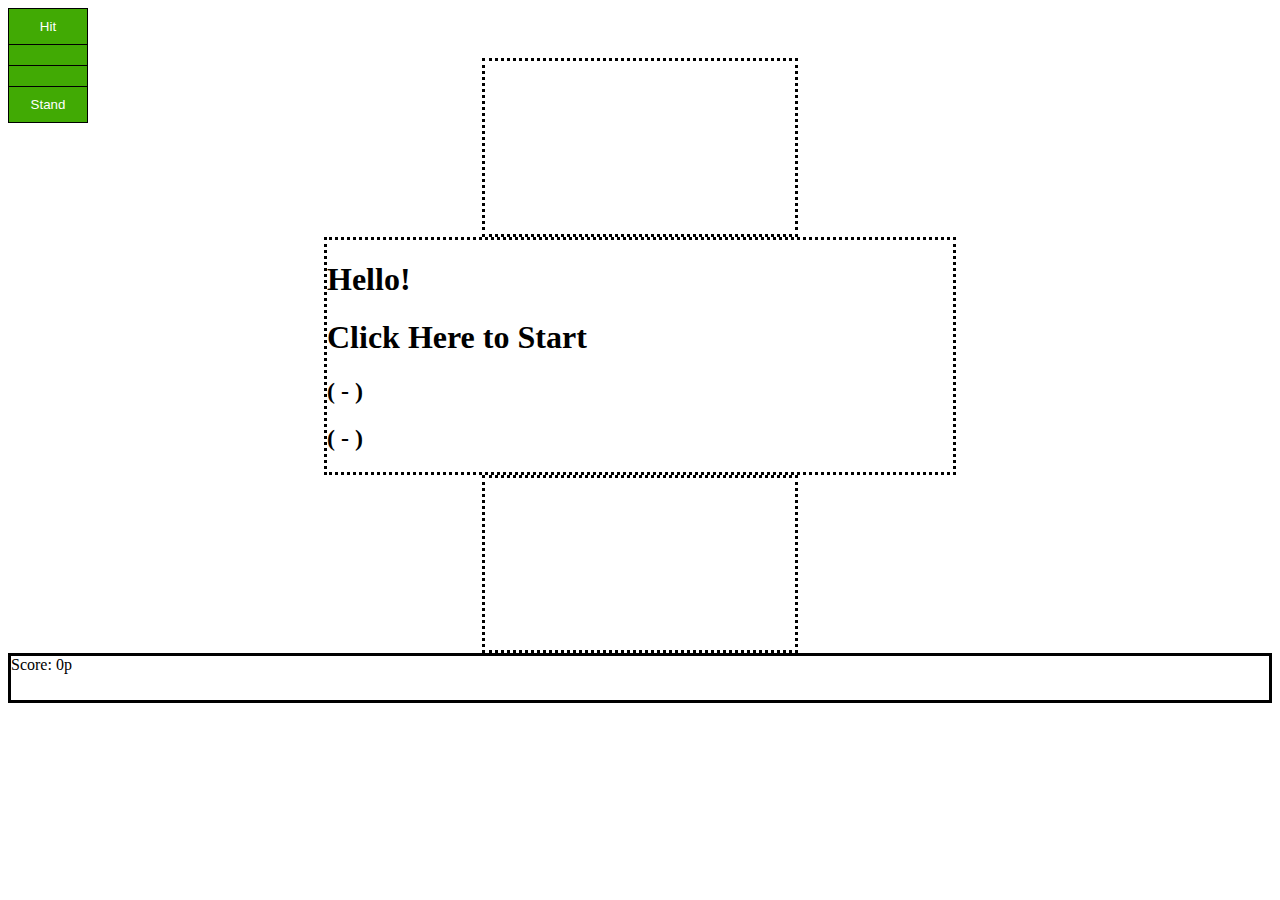
==== index.html @ c787fa1d "revise render hands" ====
<!DOCTYPE html>
<html lang="en">
<head>
  <meta charset="UTF-8">
  <meta http-equiv="X-UA-Compatible" content="IE=edge">
  <meta name="viewport" content="width=device-width, initial-scale=1.0">
  <title>Blackjack</title>
  <script defer src="./js/app.js"></script>
  <link rel="stylesheet" href="./css/cardstarter.css" >
  <link rel="stylesheet" href="./css/style.css">
</head>
<body>
  <div id="dealerArea" class="container">
    <div id="dealerHand"></div>
    
  </div>
  <!-- <div id="discardArea" class="container">
    <div id="discardPile" class="card large outline"></div> -->
  </div>
  <div id="messageArea" class="container">
    <h1>Hello!</h1>
    <h1 id="phaseGame">Draw!</h1>
    <h2 id="dealerTotal">( - )</h2>
    <h2 id="playerTotal">( - )</h2>
  </div>
  <div id="playerArea" class="container">
    <div id="playerHand"></div>
    
  </div>
  <div class="playerMove btn-group ">
    <button id="hit">Hit</button>
    <button class="blank"></button>
    <button class="blank"></button>
    <button id="stand">Stand</button>
  </div>
  <footer id="scoreboard"></footer>
</body>
</html>
---- css/cardstarter.css ----
@charset "UTF-8";
.card {
  box-sizing: border-box;
  display: inline-block;
  margin: 5px 5px 50px 5px;
  cursor: pointer;
  /* Set the card's dimensions, and size it relative to
     it's font size. */
  font-size: inherit;
  width: 4.0em;
  height: 5.5em;
  /* Add a default background color and border. */
  background-color: #fff;
  border-radius: 0.20em;
  border: 1px solid #c3c3c3;
  /* Scale and set the background settings. */
  background-repeat: no-repeat;
  background-position: center center;
  background-size: contain;
  /* "Hide" any text within the element (use text to be
     simply compliant with screen readers, etc.). */
  text-indent: 100%;
  white-space: nowrap;
  overflow: hidden;
  /* Default sizes for cards (size based off the font). */
  /* Optional styles for cards: borderless and drop shadow. */
  /* Not a card, but a card-shaped outline to represent a
     droppable place, like an empty pile. */ }
  .card.small {
    font-size: 12px; }
  .card.large {
    font-size: 26px; }
  .card.xlarge {
    font-size: 42px; }
  .card.no-border {
    border: 0; }
  .card.shadow {
    box-shadow: 2px 2px 3px 0 rgba(41, 41, 41, 0.75); }
  .card.outline {
    background-image: none;
    background-color: rgba(195, 195, 195, 0.5);
    border: 0.15em dashed #daa520; }

.card.diamonds.A,
.card.dA,
.card.♦A {
  background-image: url("../images/diamonds/diamonds-A.svg"); }

.card.diamonds.K,
.card.dK,
.card.♦K {
  background-image: url("../images/diamonds/diamonds-K.svg"); }

.card.diamonds.Q,
.card.dQ,
.card.♦Q {
  background-image: url("../images/diamonds/diamonds-Q.svg"); }

.card.diamonds.J,
.card.dJ,
.card.♦J {
  background-image: url("../images/diamonds/diamonds-J.svg"); }

.card.diamonds.r10,
.card.d10,
.card.♦10 {
  background-image: url("../images/diamonds/diamonds-r10.svg"); }

.card.diamonds.r09,
.card.d09,
.card.♦09 {
  background-image: url("../images/diamonds/diamonds-r09.svg"); }

.card.diamonds.r08,
.card.d08,
.card.♦08 {
  background-image: url("../images/diamonds/diamonds-r08.svg"); }

.card.diamonds.r07,
.card.d07,
.card.♦07 {
  background-image: url("../images/diamonds/diamonds-r07.svg"); }

.card.diamonds.r06,
.card.d06,
.card.♦06 {
  background-image: url("../images/diamonds/diamonds-r06.svg"); }

.card.diamonds.r05,
.card.d05,
.card.♦05 {
  background-image: url("../images/diamonds/diamonds-r05.svg"); }

.card.diamonds.r04,
.card.d04,
.card.♦04 {
  background-image: url("../images/diamonds/diamonds-r04.svg"); }

.card.diamonds.r03,
.card.d03,
.card.♦03 {
  background-image: url("../images/diamonds/diamonds-r03.svg"); }

.card.diamonds.r02,
.card.d02,
.card.♦02 {
  background-image: url("../images/diamonds/diamonds-r02.svg"); }

.card.hearts.A,
.card.hA,
.card.♥A {
  background-image: url("../images/hearts/hearts-A.svg"); }

.card.hearts.K,
.card.hK,
.card.♥K {
  background-image: url("../images/hearts/hearts-K.svg"); }

.card.hearts.Q,
.card.hQ,
.card.♥Q {
  background-image: url("../images/hearts/hearts-Q.svg"); }

.card.hearts.J,
.card.hJ,
.card.♥J {
  background-image: url("../images/hearts/hearts-J.svg"); }

.card.hearts.r10,
.card.h10,
.card.♥10 {
  background-image: url("../images/hearts/hearts-r10.svg"); }

.card.hearts.r09,
.card.h09,
.card.♥09 {
  background-image: url("../images/hearts/hearts-r09.svg"); }

.card.hearts.r08,
.card.h08,
.card.♥08 {
  background-image: url("../images/hearts/hearts-r08.svg"); }

.card.hearts.r07,
.card.h07,
.card.♥07 {
  background-image: url("../images/hearts/hearts-r07.svg"); }

.card.hearts.r06,
.card.h06,
.card.♥06 {
  background-image: url("../images/hearts/hearts-r06.svg"); }

.card.hearts.r05,
.card.h05,
.card.♥05 {
  background-image: url("../images/hearts/hearts-r05.svg"); }

.card.hearts.r04,
.card.h04,
.card.♥04 {
  background-image: url("../images/hearts/hearts-r04.svg"); }

.card.hearts.r03,
.card.h03,
.card.♥03 {
  background-image: url("../images/hearts/hearts-r03.svg"); }

.card.hearts.r02,
.card.h02,
.card.♥02 {
  background-image: url("../images/hearts/hearts-r02.svg"); }

.card.spades.A,
.card.sA,
.card.♠A {
  background-image: url("../images/spades/spades-A.svg"); }

.card.spades.K,
.card.sK,
.card.♠K {
  background-image: url("../images/spades/spades-K.svg"); }

.card.spades.Q,
.card.sQ,
.card.♠Q {
  background-image: url("../images/spades/spades-Q.svg"); }

.card.spades.J,
.card.sJ,
.card.♠J {
  background-image: url("../images/spades/spades-J.svg"); }

.card.spades.r10,
.card.s10,
.card.♠10 {
  background-image: url("../images/spades/spades-r10.svg"); }

.card.spades.r09,
.card.s09,
.card.♠09 {
  background-image: url("../images/spades/spades-r09.svg"); }

.card.spades.r08,
.card.s08,
.card.♠08 {
  background-image: url("../images/spades/spades-r08.svg"); }

.card.spades.r07,
.card.s07,
.card.♠07 {
  background-image: url("../images/spades/spades-r07.svg"); }

.card.spades.r06,
.card.s06,
.card.♠06 {
  background-image: url("../images/spades/spades-r06.svg"); }

.card.spades.r05,
.card.s05,
.card.♠05 {
  background-image: url("../images/spades/spades-r05.svg"); }

.card.spades.r04,
.card.s04,
.card.♠04 {
  background-image: url("../images/spades/spades-r04.svg"); }

.card.spades.r03,
.card.s03,
.card.♠03 {
  background-image: url("../images/spades/spades-r03.svg"); }

.card.spades.r02,
.card.s02,
.card.♠02 {
  background-image: url("../images/spades/spades-r02.svg"); }

.card.clubs.A,
.card.cA,
.card.♣A {
  background-image: url("../images/clubs/clubs-A.svg"); }

.card.clubs.K,
.card.cK,
.card.♣K {
  background-image: url("../images/clubs/clubs-K.svg"); }

.card.clubs.Q,
.card.cQ,
.card.♣Q {
  background-image: url("../images/clubs/clubs-Q.svg"); }

.card.clubs.J,
.card.cJ,
.card.♣J {
  background-image: url("../images/clubs/clubs-J.svg"); }

.card.clubs.r10,
.card.c10,
.card.♣10 {
  background-image: url("../images/clubs/clubs-r10.svg"); }

.card.clubs.r09,
.card.c09,
.card.♣09 {
  background-image: url("../images/clubs/clubs-r09.svg"); }

.card.clubs.r08,
.card.c08,
.card.♣08 {
  background-image: url("../images/clubs/clubs-r08.svg"); }

.card.clubs.r07,
.card.c07,
.card.♣07 {
  background-image: url("../images/clubs/clubs-r07.svg"); }

.card.clubs.r06,
.card.c06,
.card.♣06 {
  background-image: url("../images/clubs/clubs-r06.svg"); }

.card.clubs.r05,
.card.c05,
.card.♣05 {
  background-image: url("../images/clubs/clubs-r05.svg"); }

.card.clubs.r04,
.card.c04,
.card.♣04 {
  background-image: url("../images/clubs/clubs-r04.svg"); }

.card.clubs.r03,
.card.c03,
.card.♣03 {
  background-image: url("../images/clubs/clubs-r03.svg"); }

.card.clubs.r02,
.card.c02,
.card.♣02 {
  background-image: url("../images/clubs/clubs-r02.svg"); }

.card.joker {
  background-image: url("../images/jokers/joker.svg"); }

.card.joker-black {
  background-image: url("../images/jokers/joker-black.svg"); }

.card.joker-red {
  background-image: url("../images/jokers/joker-red.svg"); }

.card.back {
  background-image: url("../images/backs/blue.svg"); }

.card.back-blue {
  background-image: url("../images/backs/blue.svg"); }

.card.back-red {
  background-image: url("../images/backs/red.svg"); }

/* Re-orients the cards for different directions. While
   they are symmetric, it's still important to orient
   them correctly in case text or other symbols are
   layered on them with CSS pseudo-selectors, new
   classes/rules, etc. */
.card.west,
.card.W {
  transform: rotate(90deg);
  margin: auto 0.75em; }
  .card.west.shadow,
  .card.W.shadow {
    box-shadow: 2px -2px 3px 0 rgba(41, 41, 41, 0.75); }

.card.north,
.card.N {
  transform: rotate(180deg); }
  .card.north.shadow,
  .card.N.shadow {
    box-shadow: -2px -2px 3px 0 rgba(41, 41, 41, 0.75); }

.card.east,
.card.E {
  transform: rotate(270deg);
  margin: auto 0.75em; }
  .card.east.shadow,
  .card.E.shadow {
    box-shadow: -2px 2px 3px 0 rgba(41, 41, 41, 0.75); }
---- css/style.css ----
body {  
  display: grid; 
  grid-template-columns: 1fr 1fr 1fr 1fr 1fr 1fr 1fr 1fr; 
  grid-template-rows: 50px 1.5fr 1fr 1fr 1.5fr 50px; 
  gap: 0px 0px; 
  grid-template-areas: 
    ". . . . . . . ."
    ". . . . . . . ."
    ". . . . . . . ."
    ". . . . . . . ."
    ". . . . . . . ."
    ". . . . . . . ."; 
}

#dealerArea{
  grid-area:2/4/3/6;
  border-style:dotted;
}
#discardArea{
  grid-area:2/8/3/9;
  border-style:dotted;
}
#messageArea{
  grid-area:3/3/5/7;
  border-style:dotted;
}
#playerArea{
  grid-area:5/4/6/6;
  border-style:dotted;
  
}
#scoreboard{
  grid-area:6/1/7/9;
  border-style:solid;
}
#playerHand{
  width:50%;
  margin-left:auto;
  margin-right:auto;
  justify-content: center;
  display:grid;
  grid-template-columns: repeat(auto-fit, minmax(10px, max-content));
}
#dealerHand{
  width:50%;
  margin-left:auto;
  margin-right:auto;
  justify-content: center;
  display:grid;
  grid-template-columns: repeat(auto-fit, minmax(10px, max-content));
}



.playerMove{
  visibility: visible;
}

.btn-group button {
  background-color: #41aa04; /* Green background */
  border: 1px solid rgb(0, 0, 0); /* Green border */
  color: white; /* White text */
  padding: 10px 10px; /* Some padding */
  cursor: pointer; /* Pointer/hand icon */
  width:6em;
  display: block; /* Make the buttons appear below each other */
}
.btn-group button:not(:last-child) {
  border-bottom: none; /* Prevent double borders */
}
.btn-group button:hover {
  background-color: #3e8e41;
}
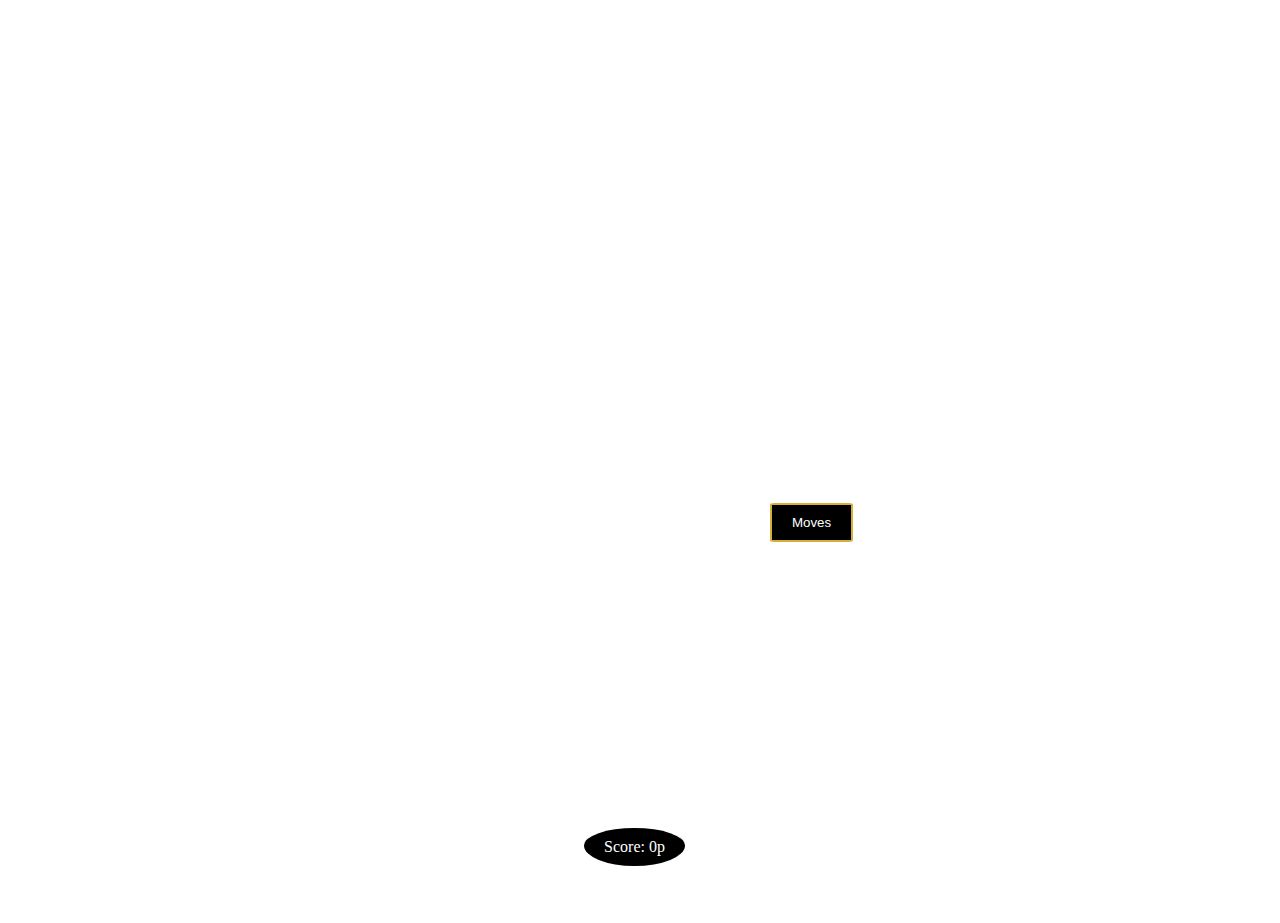
==== commit 9f0946bc: "add css to buttons" ====
--- a/index.html
+++ b/index.html
@@ -10,29 +10,41 @@
   <link rel="stylesheet" href="./css/style.css">
 </head>
 <body>
+  <h1 class="blackjack">BLACKJACK</h1>
   <div id="dealerArea" class="container">
     <div id="dealerHand"></div>
     
   </div>
   <!-- <div id="discardArea" class="container">
     <div id="discardPile" class="card large outline"></div> -->
+  <h3 id="dealerTotal">( - )</h3> 
+  <div id="messageArea" class="container">
+    <h1 id="phaseGame">Draw!</h1>
   </div>
-  <div id="messageArea" class="container">
-    <h1>Hello!</h1>
-    <h1 id="phaseGame">Draw!</h1>
-    <h2 id="dealerTotal">( - )</h2>
-    <h2 id="playerTotal">( - )</h2>
-  </div>
+    
+  <h3 id="playerTotal">( - )</h3>
   <div id="playerArea" class="container">
+    
     <div id="playerHand"></div>
     
   </div>
   <div class="playerMove btn-group ">
-    <button id="hit">Hit</button>
-    <button class="blank"></button>
-    <button class="blank"></button>
-    <button id="stand">Stand</button>
+    <button class ="moves">Moves</button>
+    <div class="moveList">
+      <button id="hit">Hit</button>
+      <button class="blank"></button>
+      <button class="blank"></button>
+      <button id="stand">Stand</button>
+    </div>
+    <button class ="movesBet">Bet</button>
+    <div class="betList">
+      <button id="bet100">100</button>
+      <button class="blank"></button>
+      <button class="blank"></button>
+      <button id="bet500">500</button>
+    </div>
   </div>
+  <div id="betting"></div>
   <footer id="scoreboard"></footer>
 </body>
 </html>--- a/css/style.css
+++ b/css/style.css
@@ -1,38 +1,73 @@
 body {  
   display: grid; 
-  grid-template-columns: 1fr 1fr 1fr 1fr 1fr 1fr 1fr 1fr; 
-  grid-template-rows: 50px 1.5fr 1fr 1fr 1.5fr 50px; 
+  background-image: url(../images/greenbackground.png);
+  background-size:contain;
+  
+  display: grid; 
+  grid-template-columns: 6.66% 6.66% 6.66% 6.66% 6.66% 6.66% 6.66% 6.66% 6.66% 6.66% 6.66% 6.66% 6.66% 6.66% 6.66%; 
+  grid-template-rows: 20% 5% 30% 5% 20% 10% 10%; 
   gap: 0px 0px; 
   grid-template-areas: 
-    ". . . . . . . ."
-    ". . . . . . . ."
-    ". . . . . . . ."
-    ". . . . . . . ."
-    ". . . . . . . ."
-    ". . . . . . . ."; 
+    ". . . . . . Dealer Dealer Dealer . . . . . ."
+    ". . . . . . DealerTotal DealerTotal DealerTotal . . . . . ."
+    ". . . . . Message Message Message Message Message . . . . ."
+    ". Player2 Player2 . . . PlayerTotal PlayerTotal PlayerTotal PlayerMenu PlayerMenu . Player3 Player3 ."
+    ". Player2 Player2 . . . Player Player Player PlayerMenu PlayerMenu . Player3 Player3 ."
+    ". . . . . . Betting Betting Betting PlayerMenu PlayerMenu . . . ."
+    ". . . . . . Score Score Score PlayerMenu PlayerMenu . . . ."; 
+  width:98vw;
+  height:98vh;
+  color:white;
 }
 
 #dealerArea{
-  grid-area:2/4/3/6;
+  grid-area:Dealer;
+  grid-area:1/7/2/10;
   border-style:dotted;
+  border-radius: 10%;
 }
-#discardArea{
+#dealerTotal{
+  grid-area:DealerTotal;
+  grid-area:2/7/3/10;
+  place-self: center;
+  margin: 0 0;
+  }
+/* #discardArea{
   grid-area:2/8/3/9;
   border-style:dotted;
-}
+} */
 #messageArea{
-  grid-area:3/3/5/7;
-  border-style:dotted;
-}
-#playerArea{
-  grid-area:5/4/6/6;
-  border-style:dotted;
+  grid-area:Message;
+  grid-area:3/6/4/11;
+  /* border-style:dotted; */
+  place-self: center;
   
 }
+#playerTotal{
+  grid-area:PlayerTotal;
+  grid-area:4/7/5/10;
+  place-self: center;
+  margin: 0 0;
+  
+}
+
+#playerArea{
+  grid-area:Player;
+  grid-area:5/7/6/10;
+  border-style:dotted;
+  border-radius: 10%;
+}
 #scoreboard{
-  grid-area:6/1/7/9;
-  border-style:solid;
+  grid-area:Score;
+  grid-area:7/7/8/10;
+  place-self:center;
+  border-style: solid none none none;
+  border-radius: 70%;
+  padding:10px 20px;
+  background-color:black;
+
 }
+
 #playerHand{
   width:50%;
   margin-left:auto;
@@ -43,6 +78,7 @@
 }
 #dealerHand{
   width:50%;
+  
   margin-left:auto;
   margin-right:auto;
   justify-content: center;
@@ -50,24 +86,51 @@
   grid-template-columns: repeat(auto-fit, minmax(10px, max-content));
 }
 
+.playerMove{
+  grid-area:PlayerMenu;
+  grid-area:4/10/8/12;
+  
+}
 
-
-.playerMove{
+.moves{
   visibility: visible;
 }
 
+.moveList{
+  visibility:hidden;
+  
+}
+
+.movesBet{
+  visibility:hidden;
+}
+.betList{
+  visibility: hidden;
+}
+
+
+
+
 .btn-group button {
-  background-color: #41aa04; /* Green background */
-  border: 1px solid rgb(0, 0, 0); /* Green border */
-  color: white; /* White text */
-  padding: 10px 10px; /* Some padding */
-  cursor: pointer; /* Pointer/hand icon */
-  width:6em;
-  display: block; /* Make the buttons appear below each other */
+  background-color: black; 
+  border: 2px solid #D5AF37;
+  border-radius:5%;
+  color: white; 
+  margin: 10px 0 0 10px;
+  padding: 10px 10px; 
+  
+  width:50%;
+  display:block;
+  
 }
-.btn-group button:not(:last-child) {
-  border-bottom: none; /* Prevent double borders */
-}
-.btn-group button:hover {
-  background-color: #3e8e41;
+/*prevents double borders*/
+/* .btn-group button:not(:last-child) {
+  border-bottom: none;
+} */
+.moveList button:hover {
+  background: rgb(162,134,44);
+background: linear-gradient(350deg, rgba(162,134,44,1) 30%, rgba(212,175,55,1) 60%, rgba(255,255,255,1) 100%);
+  font-weight:bolder;
+  color:black;
+
 }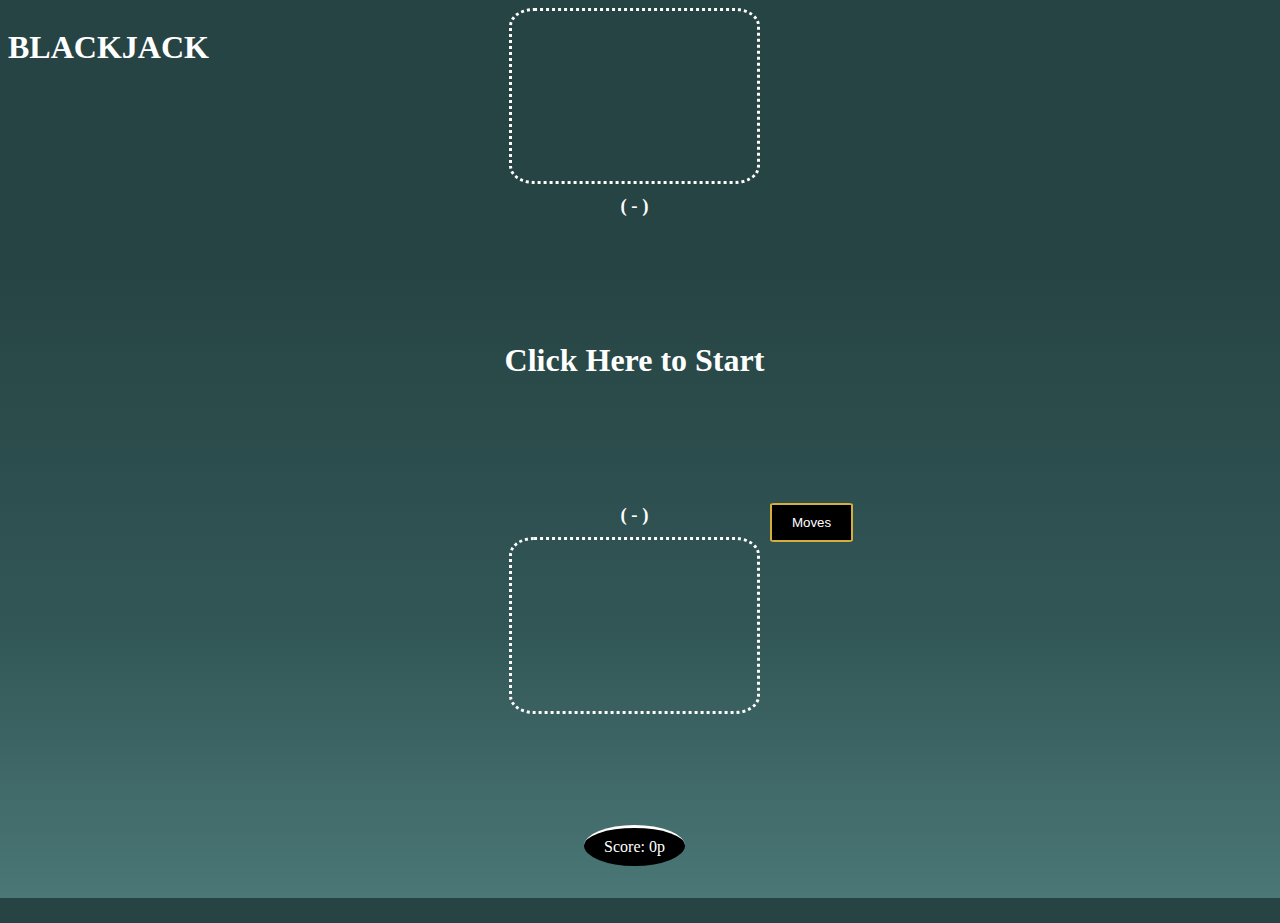
==== commit 9ffe62fe: "add favicon to folder, change background, look into Ace edge case" ====
--- a/index.html
+++ b/index.html
@@ -4,6 +4,13 @@
   <meta charset="UTF-8">
   <meta http-equiv="X-UA-Compatible" content="IE=edge">
   <meta name="viewport" content="width=device-width, initial-scale=1.0">
+  <!-- <link rel="apple-touch-icon" sizes="120x120" href="/apple-touch-icon.png">
+<link rel="icon" type="image/png" sizes="32x32" href="/favicon-32x32.png">
+<link rel="icon" type="image/png" sizes="16x16" href="/favicon-16x16.png">
+<link rel="manifest" href="/site.webmanifest">
+<link rel="mask-icon" href="/safari-pinned-tab.svg" color="#5bbad5">
+<meta name="msapplication-TileColor" content="#00aba9">
+<meta name="theme-color" content="#3f9a72"> -->
   <title>Blackjack</title>
   <script defer src="./js/app.js"></script>
   <link rel="stylesheet" href="./css/cardstarter.css" >
--- a/css/style.css
+++ b/css/style.css
@@ -1,8 +1,12 @@
 body {  
   display: grid; 
-  background-image: url(../images/greenbackground.png);
-  background-size:contain;
-  
+  /* background-image: url(../images/greenbackground.png);
+  background-size:contain; */
+  /* background: rgb(39,68,68);
+background: linear-gradient(180deg, rgba(39,68,68,1) 0%, rgba(50,86,86,1) 80%, rgba(75,119,119,1) 100%); */
+background: rgb(39,68,68);
+background: linear-gradient(180deg, rgba(39,68,68,1) 30%, rgba(50,86,86,1) 70%, rgba(75,119,119,1) 100%);
+background-size:auto;
   display: grid; 
   grid-template-columns: 6.66% 6.66% 6.66% 6.66% 6.66% 6.66% 6.66% 6.66% 6.66% 6.66% 6.66% 6.66% 6.66% 6.66% 6.66%; 
   grid-template-rows: 20% 5% 30% 5% 20% 10% 10%; 
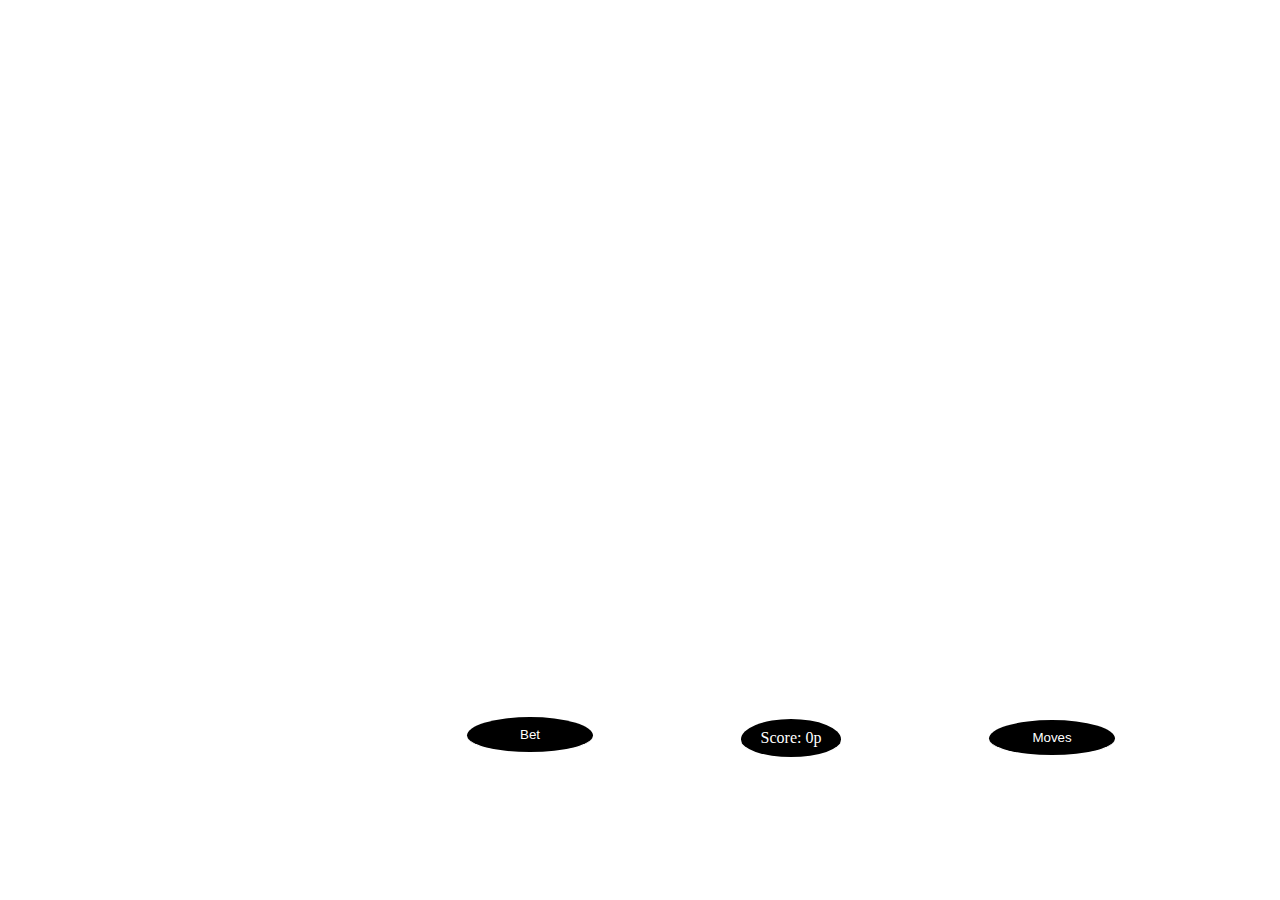
==== commit 5351a845: "edit move and bet button lists" ====
--- a/index.html
+++ b/index.html
@@ -17,7 +17,6 @@
   <link rel="stylesheet" href="./css/style.css">
 </head>
 <body>
-  <h1 class="blackjack">BLACKJACK</h1>
   <div id="dealerArea" class="container">
     <div id="dealerHand"></div>
     
@@ -35,21 +34,24 @@
     <div id="playerHand"></div>
     
   </div>
+  <div class ="betMove btn-group">
+  
+    <div class="betList">
+      <button id="bet100">100</button>
+      <button id="bet500">500</button>
+      <button id="bet1000">1000</button>
+    </div>
+    <button id ="movesBet">Bet</button>
+  </div>
   <div class="playerMove btn-group ">
-    <button class ="moves">Moves</button>
+    
     <div class="moveList">
       <button id="hit">Hit</button>
       <button class="blank"></button>
       <button class="blank"></button>
       <button id="stand">Stand</button>
     </div>
-    <button class ="movesBet">Bet</button>
-    <div class="betList">
-      <button id="bet100">100</button>
-      <button class="blank"></button>
-      <button class="blank"></button>
-      <button id="bet500">500</button>
-    </div>
+    <button id="moves">Moves</button>
   </div>
   <div id="betting"></div>
   <footer id="scoreboard"></footer>
--- a/css/style.css
+++ b/css/style.css
@@ -1,24 +1,27 @@
 body {  
   display: grid; 
-  /* background-image: url(../images/greenbackground.png);
-  background-size:contain; */
   /* background: rgb(39,68,68);
-background: linear-gradient(180deg, rgba(39,68,68,1) 0%, rgba(50,86,86,1) 80%, rgba(75,119,119,1) 100%); */
-background: rgb(39,68,68);
-background: linear-gradient(180deg, rgba(39,68,68,1) 30%, rgba(50,86,86,1) 70%, rgba(75,119,119,1) 100%);
-background-size:auto;
+background: linear-gradient(180deg, rgba(39,68,68,1) 0%, rgba(50,86,86,1) 80%, rgba(75,119,119,1) 100%);  */
+/* background: #274444;
+background: linear-gradient(180deg, rgba(39,68,68,1) 30%, rgba(50,86,86,1) 70%, #4b7777 100%); */
+background-image: url(../images/table2.png);
+/* background-size:auto; */
   display: grid; 
-  grid-template-columns: 6.66% 6.66% 6.66% 6.66% 6.66% 6.66% 6.66% 6.66% 6.66% 6.66% 6.66% 6.66% 6.66% 6.66% 6.66%; 
-  grid-template-rows: 20% 5% 30% 5% 20% 10% 10%; 
+  /* grid-template-columns: 6.66% 6.66% 6.66% 6.66% 6.66% 6.66% 6.66% 6.66% 6.66% 6.66% 6.66% 6.66% 6.66% 6.66% 6.66%;  */
+  /*👇hard coded for 1600x900(796vh)*/
+  grid-template-columns: 104.42px 104.42px 104.42px 104.42px 104.42px 104.42px 104.42px 104.42px 104.42px 104.42px 104.42px 104.42px 104.42px 104.42px 104.42px;
+  /* grid-template-rows: 20% 5% 30% 5% 20% 10% 10%;  */
+  /*👇hard coded for 1600x900(796vh)*/
+  grid-template-rows: 156.02px 39px 234.02px 39px 156.02px 78px 78px; 
   gap: 0px 0px; 
-  grid-template-areas: 
-    ". . . . . . Dealer Dealer Dealer . . . . . ."
+  /* grid-template-areas: 
+    ". . . . . Dealer Dealer Dealer Dealer Dealer . . . . ."
     ". . . . . . DealerTotal DealerTotal DealerTotal . . . . . ."
     ". . . . . Message Message Message Message Message . . . . ."
-    ". Player2 Player2 . . . PlayerTotal PlayerTotal PlayerTotal PlayerMenu PlayerMenu . Player3 Player3 ."
-    ". Player2 Player2 . . . Player Player Player PlayerMenu PlayerMenu . Player3 Player3 ."
-    ". . . . . . Betting Betting Betting PlayerMenu PlayerMenu . . . ."
-    ". . . . . . Score Score Score PlayerMenu PlayerMenu . . . ."; 
+    ". Player2 Player2 . betMove betMove PlayerTotal PlayerTotal PlayerTotal PlayerMenu PlayerMenu . Player3 Player3 ."
+    ". Player2 Player2 . betMove betMove Player Player Player PlayerMenu PlayerMenu . Player3 Player3 ."
+    ". . . . betMove betMove Betting Betting Betting PlayerMenu PlayerMenu . . . ."
+    ". . . . betMove betMove Score Score Score PlayerMenu PlayerMenu . . . .";  */
   width:98vw;
   height:98vh;
   color:white;
@@ -27,8 +30,8 @@
 #dealerArea{
   grid-area:Dealer;
   grid-area:1/7/2/10;
-  border-style:dotted;
-  border-radius: 10%;
+  /* border-style:dotted;
+  border-radius: 10%; */
 }
 #dealerTotal{
   grid-area:DealerTotal;
@@ -58,15 +61,16 @@
 #playerArea{
   grid-area:Player;
   grid-area:5/7/6/10;
-  border-style:dotted;
-  border-radius: 10%;
+  /* border-style:dotted;
+  border-radius: 10%; */
 }
 #scoreboard{
   grid-area:Score;
   grid-area:7/7/8/10;
   place-self:center;
-  border-style: solid none none none;
+  border-style: none none solid none;
   border-radius: 70%;
+  margin-top:-20px; 
   padding:10px 20px;
   background-color:black;
 
@@ -90,43 +94,67 @@
   grid-template-columns: repeat(auto-fit, minmax(10px, max-content));
 }
 
+
+.btn-group button {
+  background-color: black; 
+  border-style: none none solid none;
+  border-color:white;
+  
+  
+  border-radius:30%;
+  color: white; 
+  margin: 10px 0 0 0;
+  padding: 10px 10px; 
+  
+  width:100%;
+  display:block;
+  
+}
+
 .playerMove{
   grid-area:PlayerMenu;
   grid-area:4/10/8/12;
   
 }
 
-.moves{
+
+#moves{
   visibility: visible;
+  width:60%;
+  border-radius: 50%;
+  margin-left:auto;
+  margin-right:auto;
+  
 }
 
 .moveList{
   visibility:hidden;
+  display:grid;
+  grid-template-rows:54.6px 54.6px 54.6px 54.6px 54.6px;
   
 }
 
-.movesBet{
-  visibility:hidden;
+.betMove{
+  grid-area:betMove;
+  grid-area:4/5/8/7;
 }
+
+#movesBet{
+  visibility:visible;
+  width:60%;
+  border-radius: 70%;
+  margin-left:auto;
+  margin-right:auto;
+}
+
 .betList{
   visibility: hidden;
+  display:grid;
+  grid-template-rows:90px 90px 90px;
 }
 
 
 
-
-.btn-group button {
-  background-color: black; 
-  border: 2px solid #D5AF37;
-  border-radius:5%;
-  color: white; 
-  margin: 10px 0 0 10px;
-  padding: 10px 10px; 
-  
-  width:50%;
-  display:block;
-  
-}
 /*prevents double borders*/
 /* .btn-group button:not(:last-child) {
   border-bottom: none;
@@ -137,4 +165,21 @@
   font-weight:bolder;
   color:black;
 
+}
+.betList button:hover {
+  background: rgb(162,134,44);
+background: linear-gradient(350deg, rgba(162,134,44,1) 30%, rgba(212,175,55,1) 60%, rgba(255,255,255,1) 100%);
+  font-weight:bolder;
+  color:black;
+
+}
+
+.gold-gradient-text{
+  background-image: linear-gradient(350deg, rgba(162,134,44,1) 30%, rgba(212,175,55,1) 40%, rgba(255,255,255,1) 100%);
+  background: size 100%;
+  -webkit-background-clip:text;
+  -moz-background-clip:text;
+  /* background-clip:text; */
+  -webkit-text-fill-color:transparent;
+  -moz-text-fill-color:transparent;
 }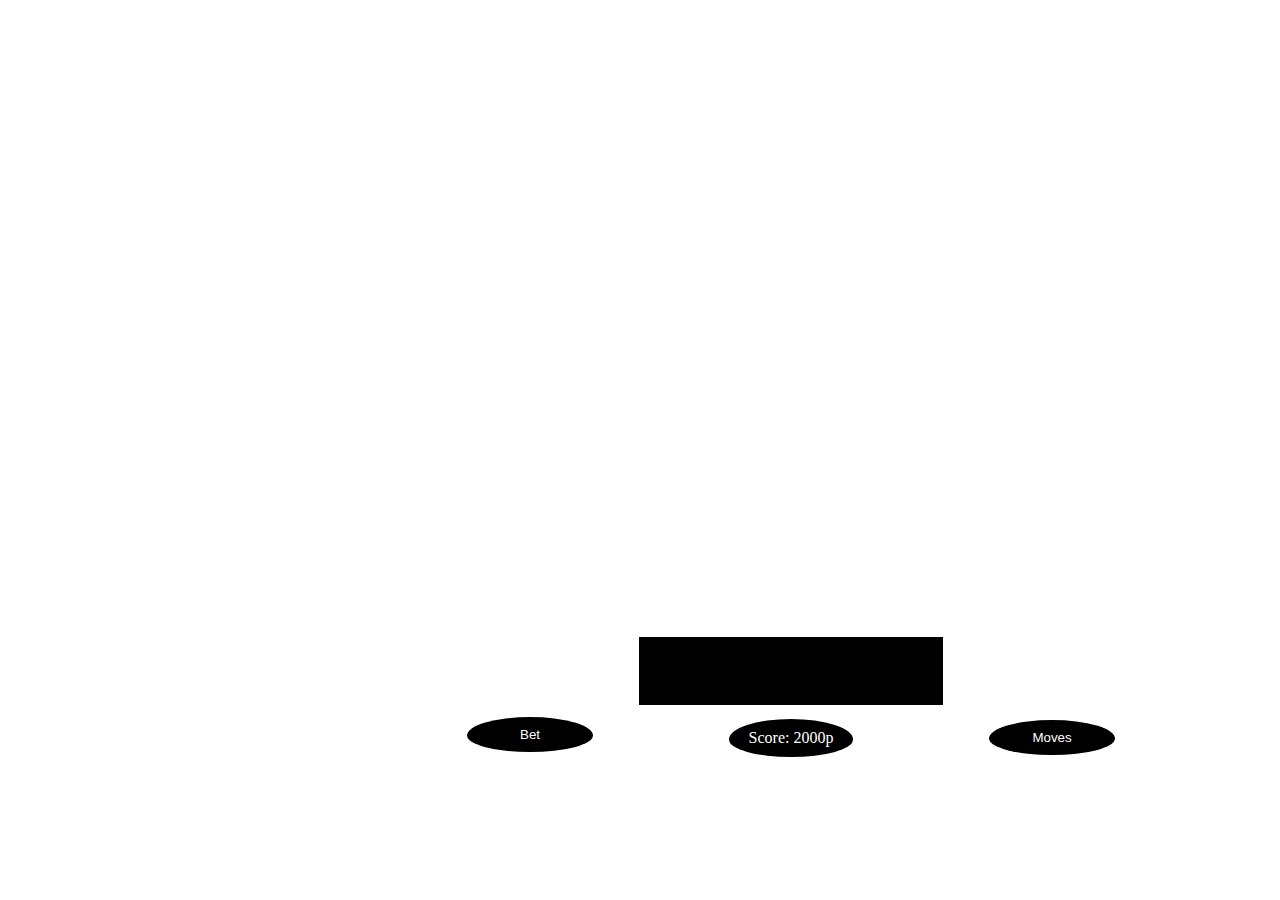
==== commit ed546958: "import animate" ====
--- a/index.html
+++ b/index.html
@@ -4,15 +4,21 @@
   <meta charset="UTF-8">
   <meta http-equiv="X-UA-Compatible" content="IE=edge">
   <meta name="viewport" content="width=device-width, initial-scale=1.0">
-  <!-- <link rel="apple-touch-icon" sizes="120x120" href="/apple-touch-icon.png">
+<!-- <link rel="apple-touch-icon" sizes="120x120" href="/apple-touch-icon.png">
 <link rel="icon" type="image/png" sizes="32x32" href="/favicon-32x32.png">
 <link rel="icon" type="image/png" sizes="16x16" href="/favicon-16x16.png">
 <link rel="manifest" href="/site.webmanifest">
 <link rel="mask-icon" href="/safari-pinned-tab.svg" color="#5bbad5">
-<meta name="msapplication-TileColor" content="#00aba9">
-<meta name="theme-color" content="#3f9a72"> -->
+<meta name="msapplication-TileColor" content="#00aba9"> -->
+<link rel="shortcut icon" href="../images/favicon.png" type="image/x-icon">
+<meta name="theme-color" content="#3f9a72">
   <title>Blackjack</title>
+  <script defer src="./js/confetti.js"></script>
   <script defer src="./js/app.js"></script>
+  <link
+    rel="stylesheet"
+    href="https://cdnjs.cloudflare.com/ajax/libs/animate.css/4.1.1/animate.min.css"
+  />
   <link rel="stylesheet" href="./css/cardstarter.css" >
   <link rel="stylesheet" href="./css/style.css">
 </head>
--- a/css/style.css
+++ b/css/style.css
@@ -48,7 +48,7 @@
   grid-area:3/6/4/11;
   /* border-style:dotted; */
   place-self: center;
-  
+  cursor:pointer;
 }
 #playerTotal{
   grid-area:PlayerTotal;
@@ -73,7 +73,13 @@
   margin-top:-20px; 
   padding:10px 20px;
   background-color:black;
-
+}
+#betting{
+  grid-area:betting;
+  grid-area:6/7/7/10;
+  background-color:black;
+  border:5px;
+  border-style:solid;
 }
 
 #playerHand{
@@ -82,7 +88,9 @@
   margin-right:auto;
   justify-content: center;
   display:grid;
-  grid-template-columns: repeat(auto-fit, minmax(10px, max-content));
+  /* grid-template-columns: repeat(auto-fit, minmax(10px, max-content)); */
+  grid-template-columns: 10% 10% 10% 10% 10% 10% 10% 10% 10% 10%;
+  grid-template-rows: 50% 50%;
 }
 #dealerHand{
   width:50%;
@@ -91,9 +99,8 @@
   margin-right:auto;
   justify-content: center;
   display:grid;
-  grid-template-columns: repeat(auto-fit, minmax(10px, max-content));
-}
-
+  grid-template-columns: 10% 10% 10% 10% 10% 10% 10% 10% 10% 10%;
+}
 
 .btn-group button {
   background-color: black; 
@@ -160,7 +167,7 @@
   border-bottom: none;
 } */
 .moveList button:hover {
-  background: rgb(162,134,44);
+  background: #a2862c;
 background: linear-gradient(350deg, rgba(162,134,44,1) 30%, rgba(212,175,55,1) 60%, rgba(255,255,255,1) 100%);
   font-weight:bolder;
   color:black;
@@ -182,4 +189,18 @@
   /* background-clip:text; */
   -webkit-text-fill-color:transparent;
   -moz-text-fill-color:transparent;
+}
+
+.redText{
+  color:rgb(255, 0, 0);
+}
+.greenText{
+  color:rgb(80, 200, 120);
+}
+
+.cardFlip{
+  animation: flipInX;
+}
+.cardSlideDown{
+  animation:slideInDown;
 }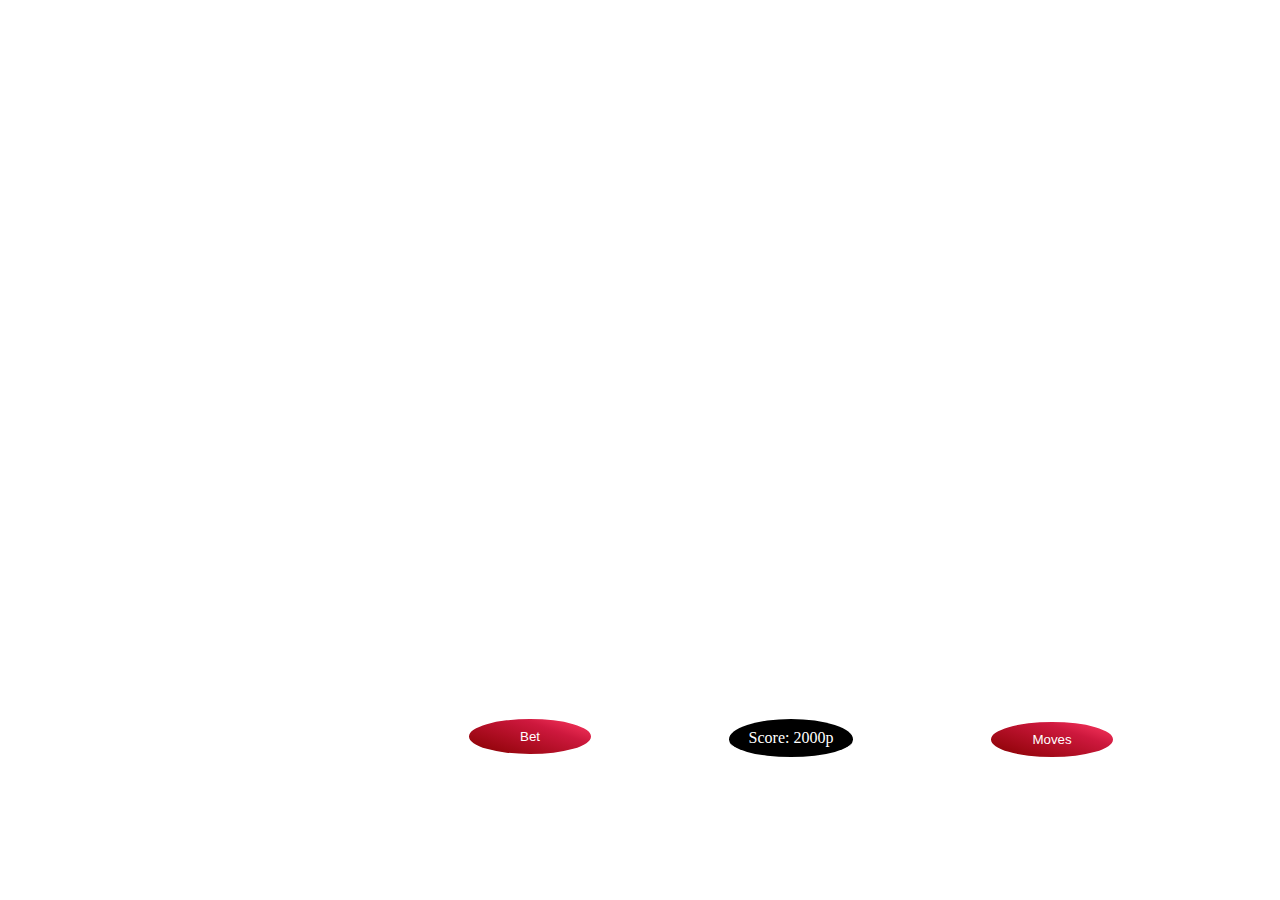
==== commit 4e44b88d: "remove console.logs" ====
--- a/index.html
+++ b/index.html
@@ -23,19 +23,19 @@
   <link rel="stylesheet" href="./css/style.css">
 </head>
 <body>
-  <div id="dealerArea" class="container">
+  <div id="dealerArea">
     <div id="dealerHand"></div>
     
   </div>
   <!-- <div id="discardArea" class="container">
     <div id="discardPile" class="card large outline"></div> -->
   <h3 id="dealerTotal">( - )</h3> 
-  <div id="messageArea" class="container">
+  <div id="messageArea">
     <h1 id="phaseGame">Draw!</h1>
   </div>
     
   <h3 id="playerTotal">( - )</h3>
-  <div id="playerArea" class="container">
+  <div id="playerArea">
     
     <div id="playerHand"></div>
     
@@ -53,8 +53,8 @@
     
     <div class="moveList">
       <button id="hit">Hit</button>
-      <button class="blank"></button>
-      <button class="blank"></button>
+      <button id="double">Double</button>
+      <button id="split">Split</button>
       <button id="stand">Stand</button>
     </div>
     <button id="moves">Moves</button>
--- a/css/style.css
+++ b/css/style.css
@@ -55,7 +55,6 @@
   grid-area:4/7/5/10;
   place-self: center;
   margin: 0 0;
-  
 }
 
 #playerArea{
@@ -77,9 +76,11 @@
 #betting{
   grid-area:betting;
   grid-area:6/7/7/10;
-  background-color:black;
+  /* background-color:black; */
   border:5px;
-  border-style:solid;
+  border-style:none solid none solid;
+  border-radius:50%;
+  align-items: center;
 }
 
 #playerHand{
@@ -103,10 +104,12 @@
 }
 
 .btn-group button {
-  background-color: black; 
-  border-style: none none solid none;
+  /* background-color: black;  */
+  background: rgb(134,0,0);
+background: linear-gradient(19deg, rgba(134,0,0,1) 0%, rgba(205,24,61,1) 68%, rgba(255,59,99,1) 100%);
+  /* border-style: none none solid none; */
+  border-style: solid;
   border-color:white;
-  
   
   border-radius:30%;
   color: white; 
@@ -115,7 +118,6 @@
   
   width:100%;
   display:block;
-  
 }
 
 .playerMove{
@@ -139,6 +141,13 @@
   display:grid;
   grid-template-rows:54.6px 54.6px 54.6px 54.6px 54.6px;
   
+}
+
+#double{
+  visibility: hidden;
+}
+#split{
+  visibility: hidden;
 }
 
 .betMove{
@@ -171,6 +180,7 @@
 background: linear-gradient(350deg, rgba(162,134,44,1) 30%, rgba(212,175,55,1) 60%, rgba(255,255,255,1) 100%);
   font-weight:bolder;
   color:black;
+  border-color:#a2862c;
 
 }
 .betList button:hover {
@@ -178,18 +188,31 @@
 background: linear-gradient(350deg, rgba(162,134,44,1) 30%, rgba(212,175,55,1) 60%, rgba(255,255,255,1) 100%);
   font-weight:bolder;
   color:black;
+  border-color:#a2862c;
 
 }
 
 .gold-gradient-text{
   background-image: linear-gradient(350deg, rgba(162,134,44,1) 30%, rgba(212,175,55,1) 40%, rgba(255,255,255,1) 100%);
   background: size 100%;
+  background-clip:text;
   -webkit-background-clip:text;
   -moz-background-clip:text;
   /* background-clip:text; */
   -webkit-text-fill-color:transparent;
   -moz-text-fill-color:transparent;
 }
+.red-gradient-text{
+background: linear-gradient(0deg, rgba(195,34,34,1) 0%, rgba(253,187,45,1) 100%);
+  background: size 100%;
+  background-clip:text;
+  -webkit-background-clip:text;
+  -moz-background-clip:text;
+  /* background-clip:text; */
+  -webkit-text-fill-color:transparent;
+  -moz-text-fill-color:transparent;
+
+}
 
 .redText{
   color:rgb(255, 0, 0);
@@ -203,4 +226,8 @@
 }
 .cardSlideDown{
   animation:slideInDown;
+}
+
+.chip{
+  width:15%;
 }